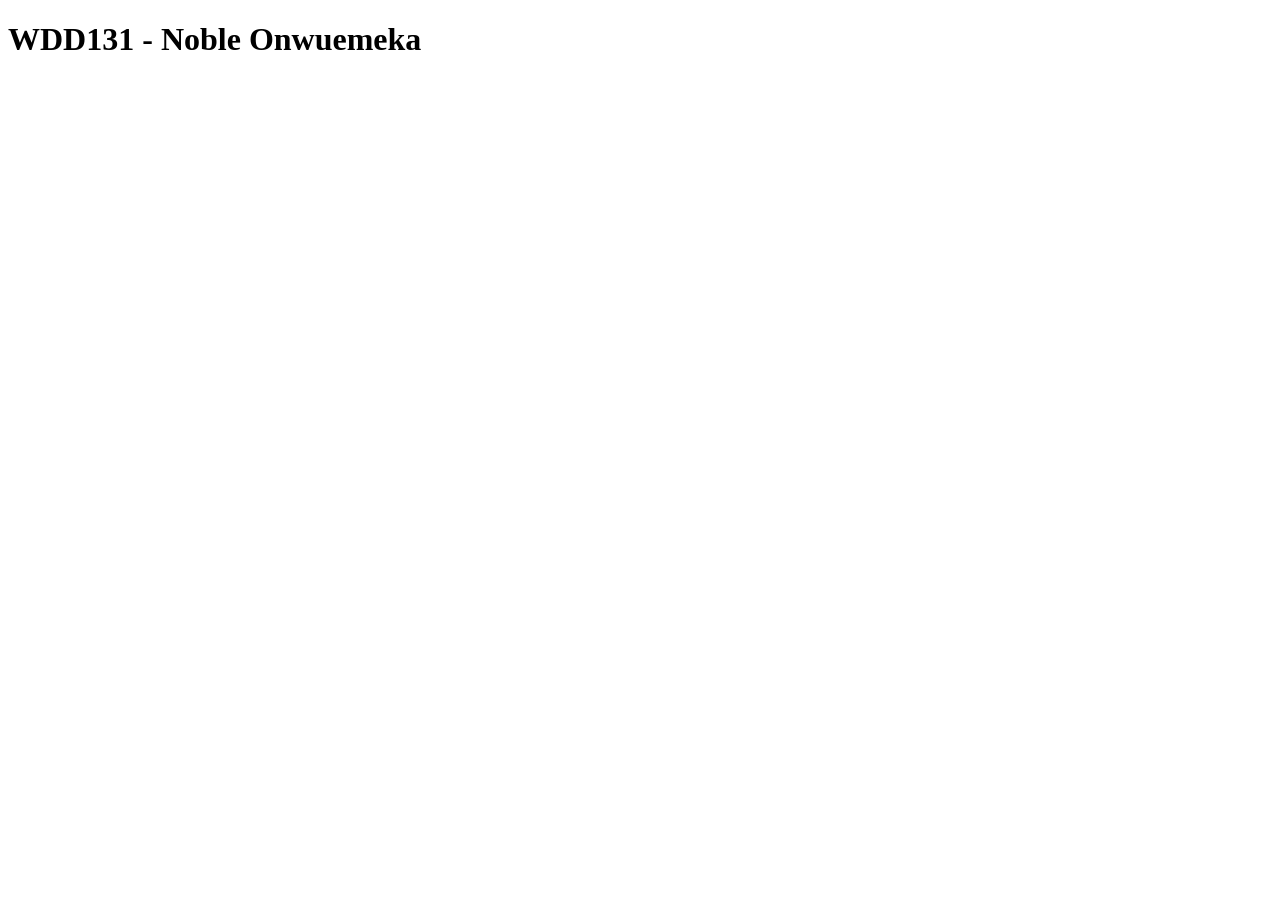
==== index.html @ 585b8de8 "w1" ====
<!DOCTYPE html>
<html lang="en">
<head>
    <meta charset="UTF-8">
    <meta name="viewport" content="width=device-width, initial-scale=1.0">
    <title>wdd131</title>
</head>
<body>
   <h1>WDD131 - Noble Onwuemeka</h1> 
</body>
</html>
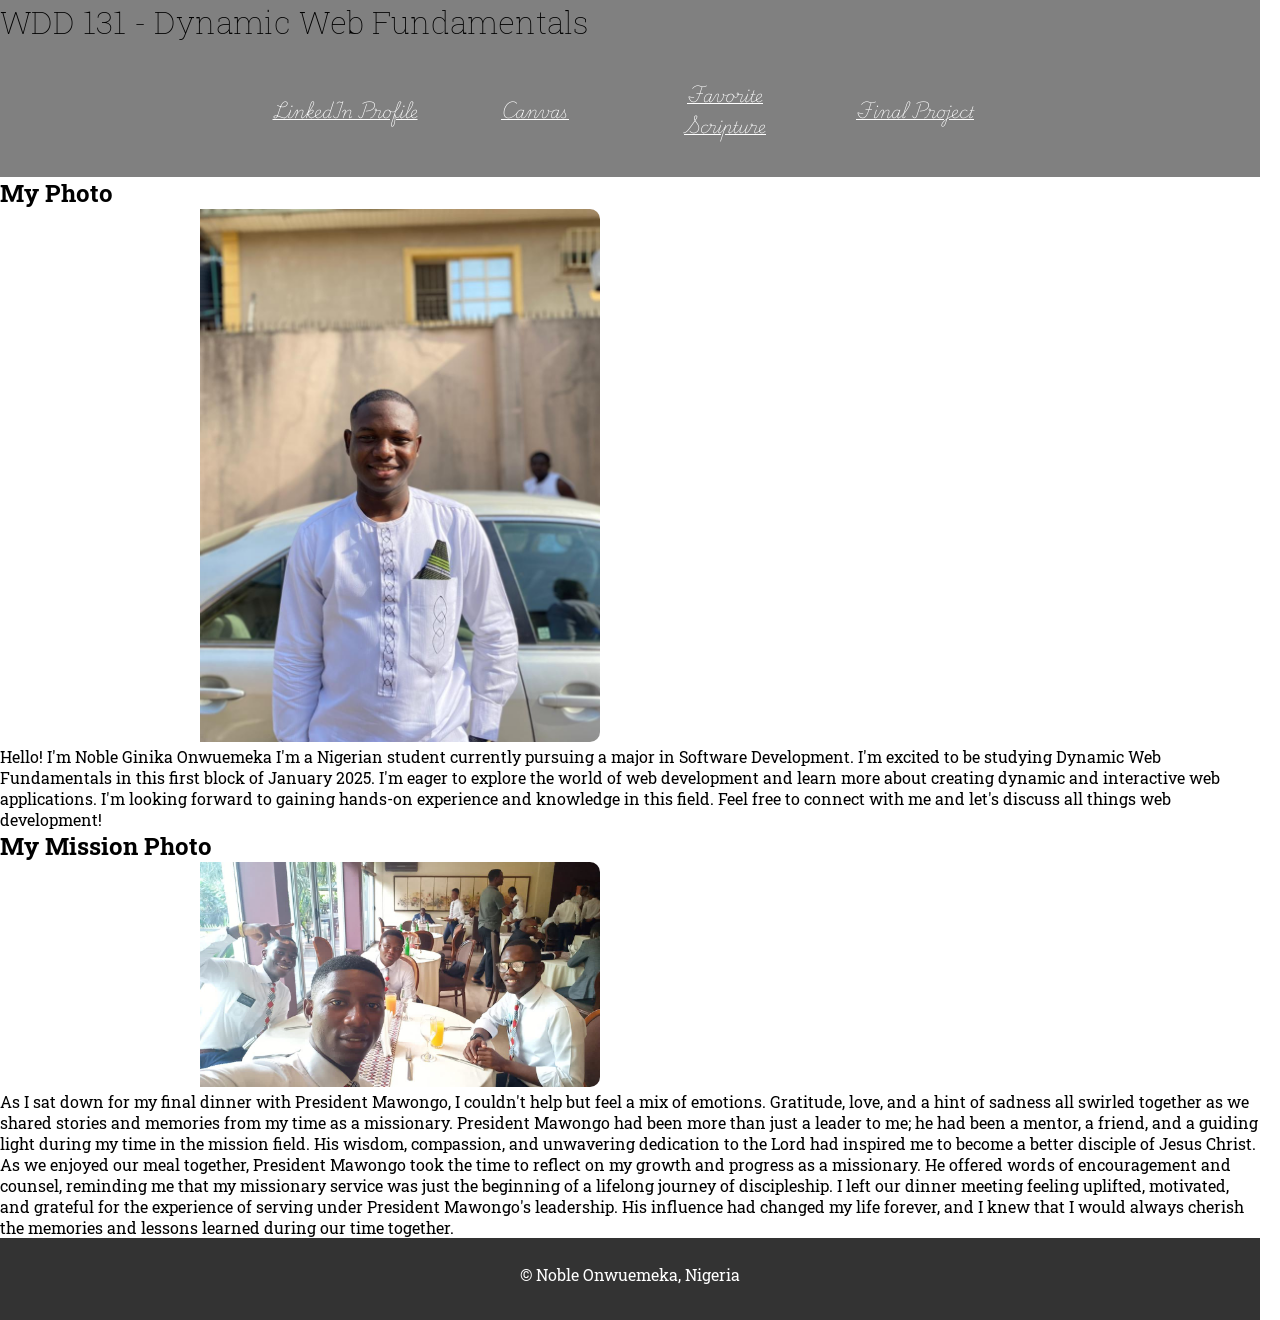
==== commit 50211249: "update" ====
--- a/index.html
+++ b/index.html
@@ -1,11 +1,69 @@
 <!DOCTYPE html>
 <html lang="en">
+
 <head>
     <meta charset="UTF-8">
     <meta name="viewport" content="width=device-width, initial-scale=1.0">
-    <title>wdd131</title>
+    <title>WDD 131 - Dynamic Web Fundamentals - Noble Onwuemeka</title>
+    <link rel="stylesheet" href="/styles/base.css">
+    <link rel="preconnect" href="https://fonts.googleapis.com">
+    <link rel="preconnect" href="https://fonts.gstatic.com" crossorigin>
+    <link
+        href="https://fonts.googleapis.com/css2?family=Roboto+Slab:wght@100..900&family=Roboto:ital,wght@0,100..900;1,100..900&display=swap"
+        rel="stylesheet">
+    <link rel="preconnect" href="https://fonts.googleapis.com">
+    <link rel="preconnect" href="https://fonts.gstatic.com" crossorigin>
+    <link href="https://fonts.googleapis.com/css2?family=Playwrite+IN:wght@100..400&display=swap" rel="stylesheet">
+    <script src="getdates.js" defer></script>
 </head>
+
 <body>
-   <h1>WDD131 - Noble Onwuemeka</h1> 
+    <header>
+        <h1>WDD 131 - Dynamic Web Fundamentals</h1>
+        <nav>
+            <ul>
+                <li><a href="http://linkedin.com/in/noble-smart-onwuemeka-47a5aa273">LinkedIn Profile</a></li>
+                <li><a href="https://byupw.instructure.com/">Canvas</a></li>
+                <li><a href="https://www.churchofjesuschrist.org/study/scriptures/bofm/jacob/1?lang=eng">Favorite
+                        Scripture</a></li>
+                <li><a href="#">Final Project</a></li>
+            </ul>
+        </nav>
+    </header>
+    <main>
+        <section class="card">
+            <h2>My Photo</h2>
+            <img src="/images/WhatsApp Image 2025-01-04 at 23.36.58_306b4b83.jpg" alt="My photoS">
+            <p>Hello! I'm Noble Ginika Onwuemeka
+                I'm a Nigerian student currently pursuing a major in Software Development. I'm excited to be studying
+                Dynamic Web Fundamentals in this first block of January 2025.
+                I'm eager to explore the world of web development and learn more about creating dynamic and interactive
+                web applications. I'm looking forward to gaining hands-on experience and knowledge in this field.
+                Feel free to connect with me and let's discuss all things web development!</p>
+        </section>
+        <section class="card">
+            <h2>My Mission Photo</h2>
+            <img src="/images/05699aaf-da47-4c87-868d-75bec1e079ea (1).JPG" alt="My mission Photo">
+            <p>As I sat down for my final dinner with President Mawongo, I couldn't help but feel a mix of emotions.
+                Gratitude, love, and a hint of sadness all swirled together as we shared stories and memories from my
+                time as a missionary.
+                President Mawongo had been more than just a leader to me;
+                he had been a mentor, a friend, and a guiding light during my time in the mission field.
+                His wisdom, compassion, and unwavering dedication to the Lord had inspired me to become a better
+                disciple of Jesus Christ.
+                As we enjoyed our meal together, President Mawongo took the time to reflect
+                on my growth and progress as a missionary. He offered words of encouragement and counsel,
+                reminding me that my missionary service was just the beginning of a lifelong journey of discipleship.
+                I left our dinner meeting feeling uplifted, motivated, and grateful for the experience
+                of serving under President Mawongo's leadership. His influence had changed my life forever,
+                and I knew that I would always cherish the memories and lessons learned during our time together.</p>
+        </section>
+    </main>
+    <footer>
+        <p>&copy; <span id="currentyear"></span> Noble Onwuemeka, Nigeria</p>
+        <p id="lastModified"></p>
+    </footer>
+
 </body>
+
 </html>
--- a/styles/base.css
+++ b/styles/base.css
@@ -0,0 +1,125 @@
+* {
+    margin: 0;
+    padding: 0;
+    box-sizing: border-box;
+}
+
+header {
+    background-color: grey;
+    justify-content: center;
+    justify-items: center;
+}
+
+header nav ul {
+    background-color: grey;
+    display: flex;
+    align-items: center;
+    justify-content: center;
+    padding: 20px;
+    border: 1px
+}
+
+body {
+    font-family: "Roboto Slab", serif;
+    font-weight: 400;
+    padding-right: 20px;
+}
+
+h1 {
+    font-weight: 100;
+}
+
+nav ul {
+    display: flex;
+}
+
+nav ul li {
+    flex: 1 1 100%;
+    border: 1 px;
+    border-color: black;
+
+}
+
+header,
+main {
+    margin: 0 auto;
+}
+
+h1 {
+    font-size: 2rem;
+}
+
+nav {
+    background-color: #36454f;
+    margin: 0 auto;
+    max-width: 800px;
+}
+
+nav ul {
+    list-style-type: none;
+}
+
+nav a {
+    display: block;
+    color: #fff;
+    text-align: center;
+    padding: 1rem;
+    font-family: "Playwrite IN", serif;
+    font-weight: 100;
+}
+
+nav a:hover {
+    color: black;
+    /* change to your desired color */
+    border-bottom: 2px solid black;
+    /* add a border */
+    transition: color 0.3s ease-in-out, border-bottom 0.3s ease-in-out;
+}
+
+
+.active {
+    color: yellow;
+}
+
+.card img {
+    padding-left: 200px;
+    width: 600px;
+    /* adjust the width to your liking */
+    height: auto;
+    /* maintain the aspect ratio */
+    border-radius: 10px;
+    /* add a slight curve to the corners */
+    object-fit: cover;
+    /* ensure the image covers the entire area */
+}
+
+footer {
+    background-color: #333;
+    /* dark gray background */
+    color: #fff;
+    /* white text color */
+    padding: 2%;
+    /* add some padding */
+    text-align: center;
+    /* center the text */
+    clear: both;
+    /* clear any floats */
+    position: relative;
+    /* position relative to its parent */
+    bottom: 0;
+    /* position at the bottom of the page */
+    width: 100%;
+    /* full width */
+}
+
+footer p {
+    margin-bottom: 10px;
+    /* add some margin between paragraphs */
+}
+
+footer #lastModified {
+    font-size: 14px;
+    /* smaller font size for the last modified date */
+    color: #ccc;
+    /* lighter text color for the last modified date */
+}
